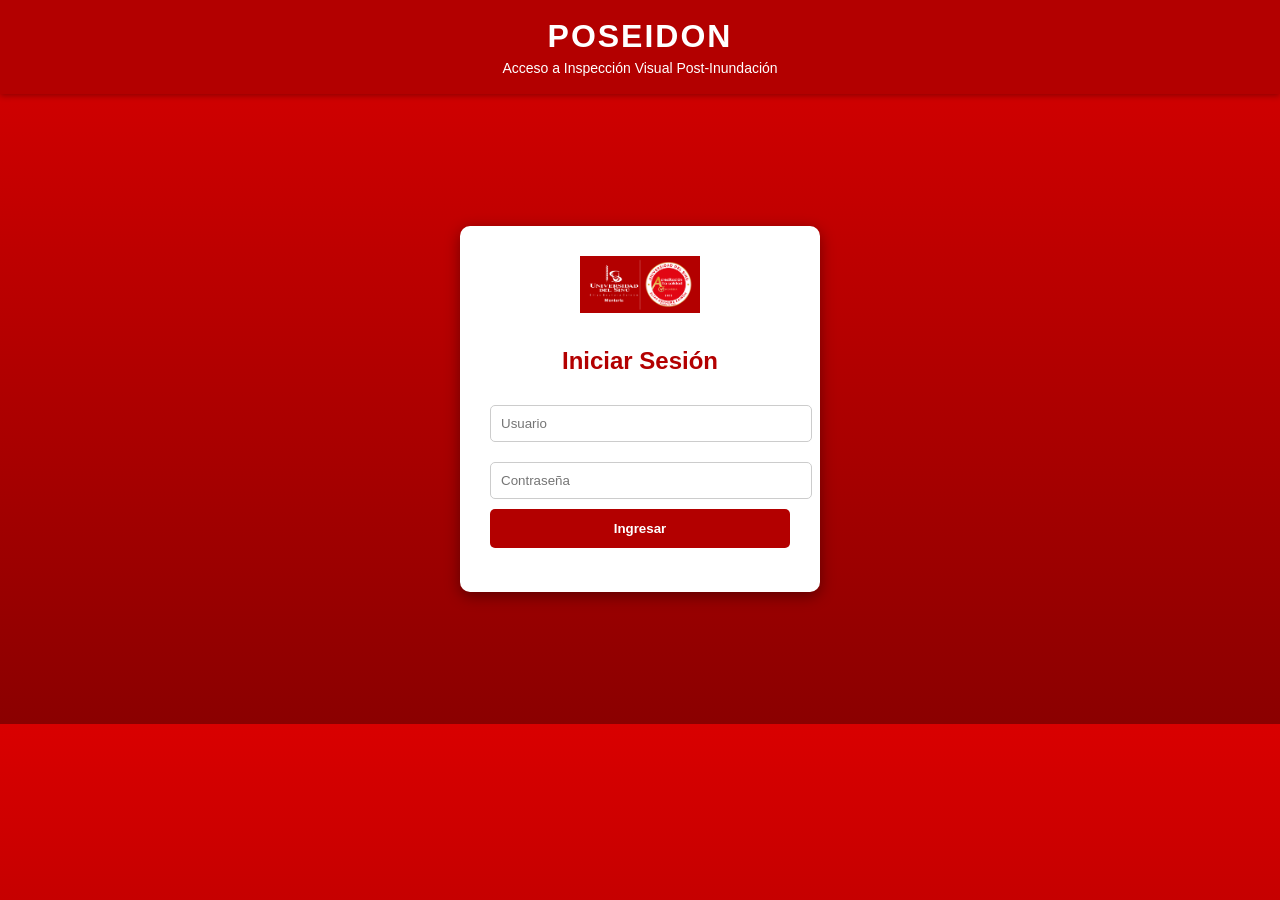
==== login/login.html @ b6d0e0df "Agregar página de inicio de sesión y funcionalidad de autenticación" ====
<!doctype html>
<html lang="es">
  <head>
    <meta charset="UTF-8" />
    <title>POSEIDON - Acceso</title>
    <meta name="viewport" content="width=device-width, initial-scale=1.0" />

    <link rel="stylesheet" href="styles.css" />
  </head>

  <body>
    <div class="header">
      <div class="titulo">POSEIDON</div>
      <div class="subtitulo">Acceso a Inspección Visual Post-Inundación</div>
    </div>

    <div class="container">
      <div class="login-box">
        <img src="../logo_unisinu.png" class="logo" />

        <h2>Iniciar Sesión</h2>

        <input type="text" id="user" placeholder="Usuario" />
        <input type="password" id="pass" placeholder="Contraseña" />

        <button onclick="login()">Ingresar</button>

        <p id="error" class="error"></p>
      </div>
    </div>

    <script src="login.js"></script>
  </body>
</html>
---- login/styles.css ----
body {
  margin: 0;
  font-family: Arial, sans-serif;
  background: linear-gradient(180deg, #d90000, #8b0000);
  color: white;
}

/* HEADER */
.header {
  background: #b30000;
  padding: 18px 15px;
  text-align: center;
  box-shadow: 0 2px 6px rgba(0, 0, 0, 0.3);
}

.titulo {
  font-size: 32px;
  font-weight: bold;
  letter-spacing: 2px;
}

.subtitulo {
  font-size: 14px;
  margin-top: 5px;
}

/* CONTENEDOR */
.container {
  display: flex;
  justify-content: center;
  align-items: center;
  height: 70vh;
}

/* LOGIN BOX */
.login-box {
  background: #ffffff;
  color: #b30000;
  padding: 30px;
  border-radius: 10px;
  width: 300px;
  text-align: center;
  box-shadow: 0 4px 15px rgba(0, 0, 0, 0.4);
}

/* LOGO */
.logo {
  width: 120px;
  margin-bottom: 10px;
}

/* INPUTS */
input {
  width: 100%;
  padding: 10px;
  margin: 10px 0;
  border: 1px solid #ccc;
  border-radius: 5px;
}

/* BOTÓN */
button {
  width: 100%;
  padding: 12px;
  background: #b30000;
  color: white;
  border: none;
  border-radius: 5px;
  font-weight: bold;
  cursor: pointer;
  transition: 0.2s;
}

button:hover {
  background: #8b0000;
}

/* ERROR */
.error {
  margin-top: 10px;
  color: red;
  font-size: 14px;
}
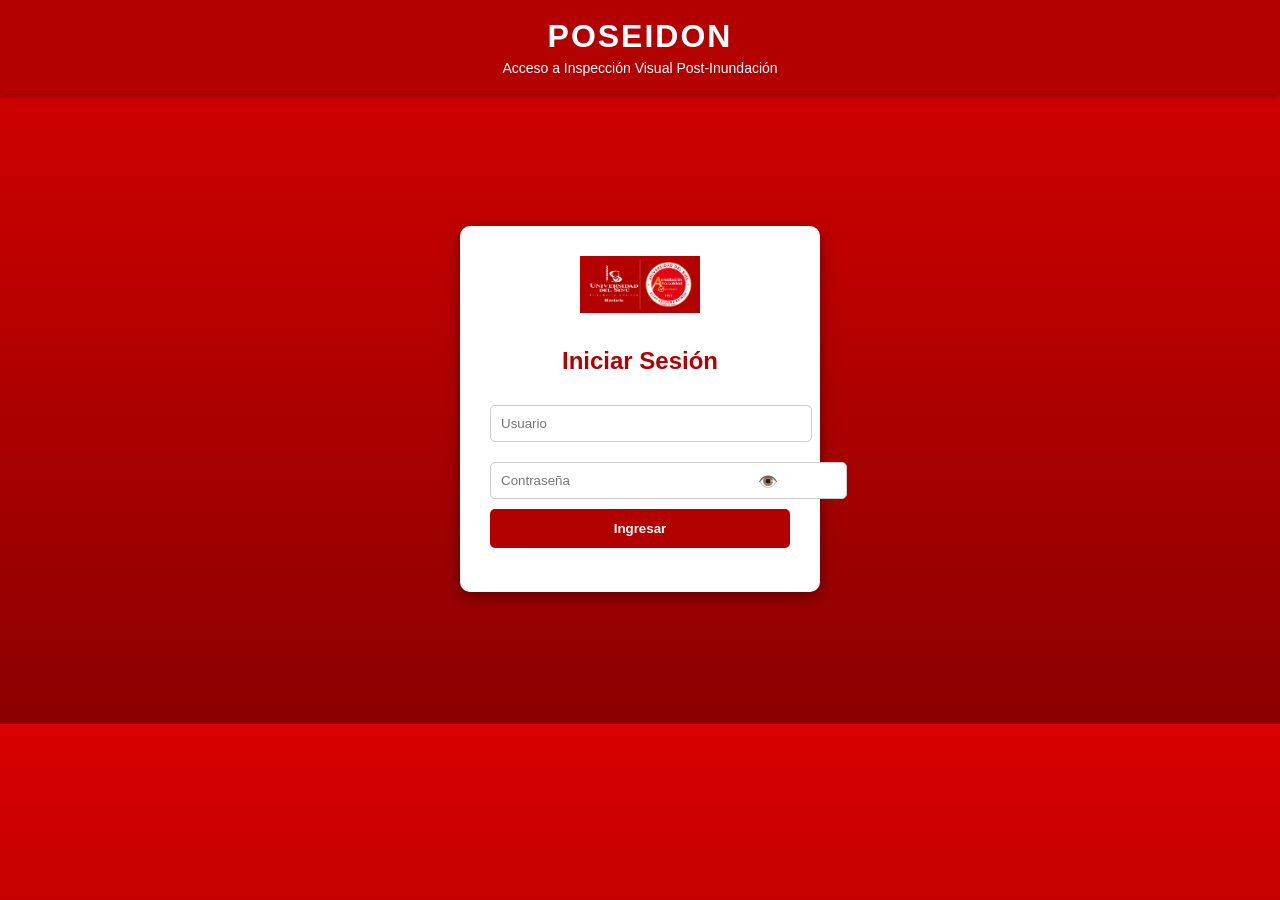
==== commit 0b19d072: "Agregar funcionalidad para mostrar/ocultar contraseña en el formulario de inicio de sesión" ====
--- a/login/login.html
+++ b/login/login.html
@@ -21,7 +21,10 @@
         <h2>Iniciar Sesión</h2>
 
         <input type="text" id="user" placeholder="Usuario" />
-        <input type="password" id="pass" placeholder="Contraseña" />
+        <div class="password-container">
+          <input type="password" id="pass" placeholder="Contraseña" />
+          <span onclick="togglePassword()" id="eye" class="eye">👁️</span>
+        </div>
 
         <button onclick="login()">Ingresar</button>
 
--- a/login/styles.css
+++ b/login/styles.css
@@ -81,3 +81,30 @@
   color: red;
   font-size: 14px;
 }
+
+.password-container{
+  position: relative;
+  width: 100%;
+}
+
+.password-container input{
+  width: 100%;
+  padding: 10px;
+  padding-right: 45px; /* espacio para el icono */
+  border: 1px solid #ccc;
+  border-radius: 5px;
+}
+
+.eye{
+  position: absolute;
+  right: 12px;
+  top: 50%;
+  transform: translateY(-50%);
+  cursor: pointer;
+  font-size: 16px;
+  color: #666;
+}
+
+.eye:hover{
+  color: #b30000;
+}
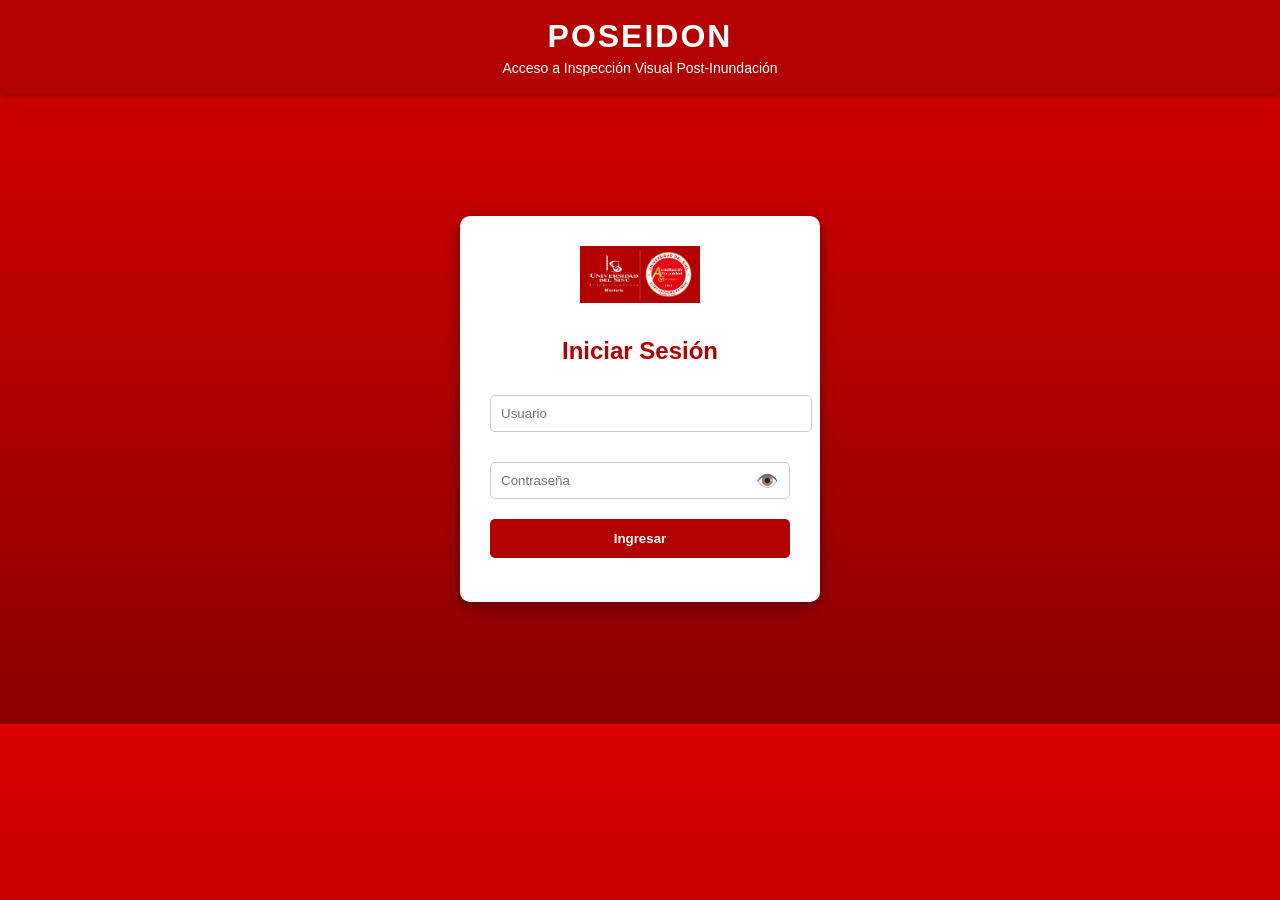
==== commit b93734a7: "Agregar funcionalidad para mostrar/ocultar contraseña en el formulario de inicio de sesión" ====
--- a/login/login.html
+++ b/login/login.html
@@ -21,6 +21,7 @@
         <h2>Iniciar Sesión</h2>
 
         <input type="text" id="user" placeholder="Usuario" />
+
         <div class="password-container">
           <input type="password" id="pass" placeholder="Contraseña" />
           <span onclick="togglePassword()" id="eye" class="eye">👁️</span>
--- a/login/styles.css
+++ b/login/styles.css
@@ -85,14 +85,15 @@
 .password-container{
   position: relative;
   width: 100%;
+  margin: 10px 0;
 }
 
 .password-container input{
   width: 100%;
-  padding: 10px;
-  padding-right: 45px; /* espacio para el icono */
+  padding: 10px 40px 10px 10px; /* espacio para el icono */ 
   border: 1px solid #ccc;
   border-radius: 5px;
+  box-sizing: border-box;
 }
 
 .eye{
@@ -101,8 +102,9 @@
   top: 50%;
   transform: translateY(-50%);
   cursor: pointer;
-  font-size: 16px;
-  color: #666;
+  font-size: 18px;
+  color: #555;
+  user-select: none;
 }
 
 .eye:hover{
